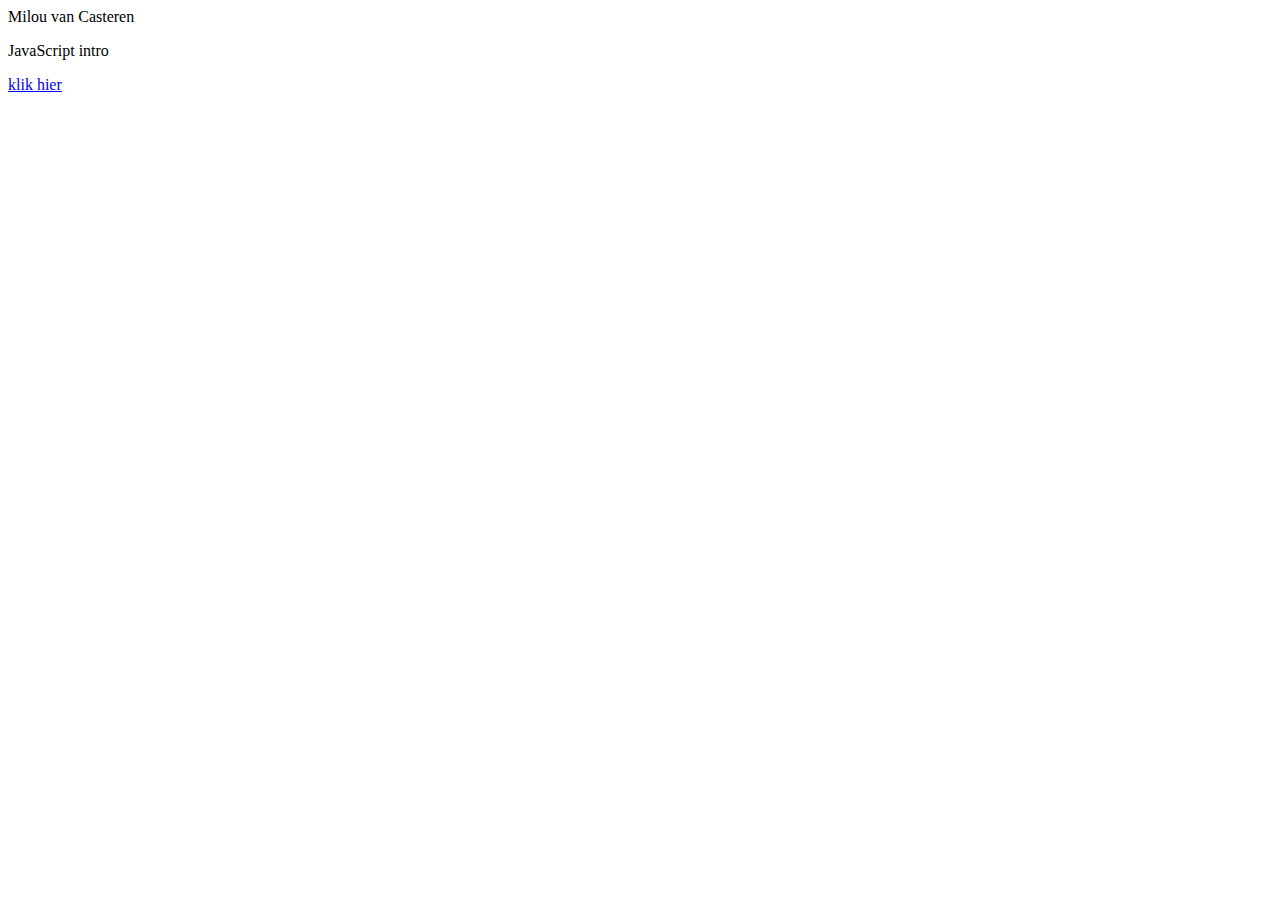
==== index.html @ bf2bab78 "index toegevoegd" ====
<head>
  <title>Welcome</title>
</head>
<body>
  <p>Milou van Casteren</p>
  <p>JavaScript intro</p>
  <a href="https://github.com/10992340/DataProcessing/blob/master/Homework/Week_3/KNMI.html">klik hier</a>
</body>
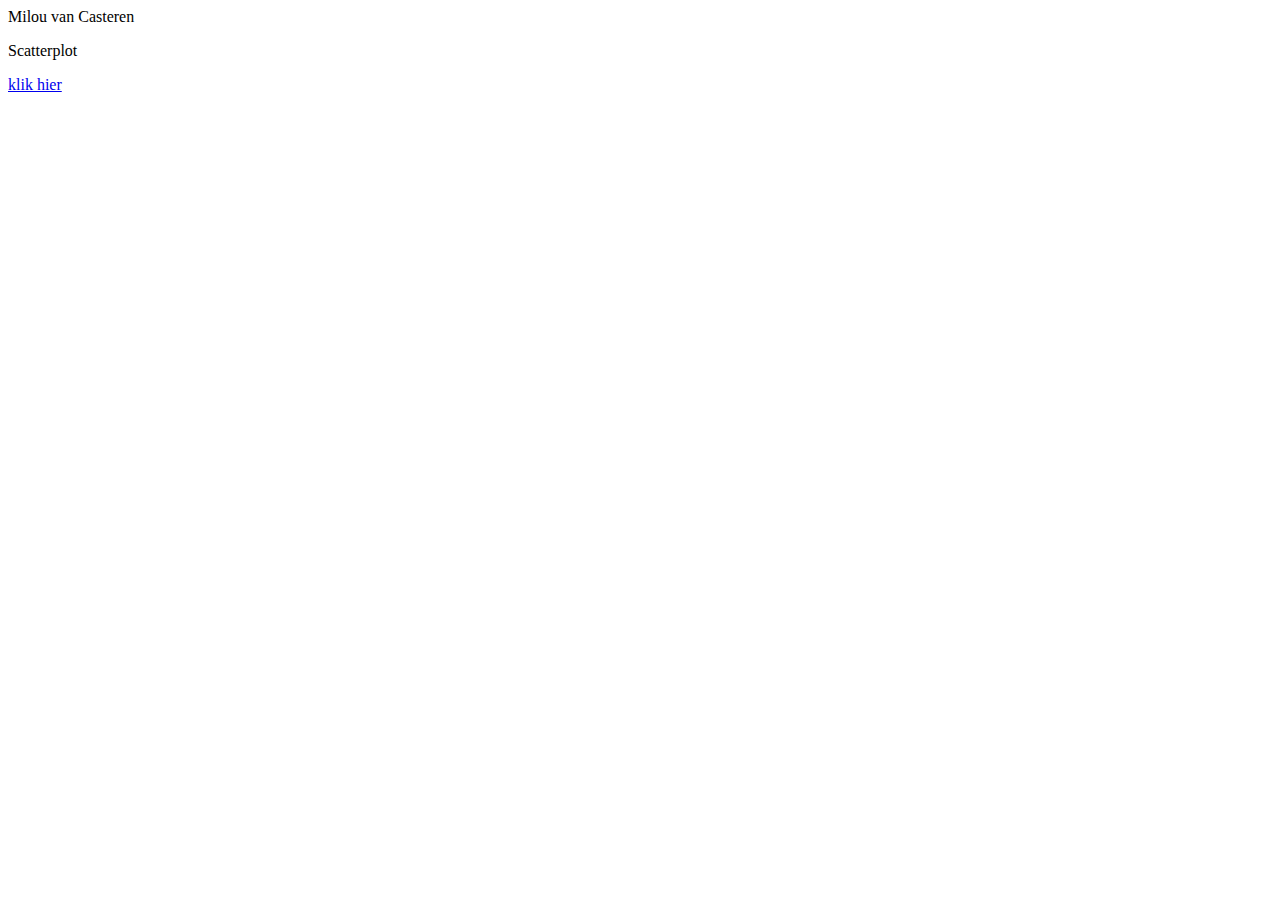
==== commit 1bbb862c: "naam goed" ====
--- a/index.html
+++ b/index.html
@@ -3,6 +3,6 @@
 </head>
 <body>
   <p>Milou van Casteren</p>
-  <p>JavaScript intro</p>
-  <a href="https://github.com/10992340/DataProcessing/blob/master/Homework/Week_3/KNMI.html">klik hier</a>
+  <p>Scatterplot</p>
+  <a href="https://10992340.github.io/DataProcessing/Homework/Week_5/scatter.html">klik hier</a>
 </body>
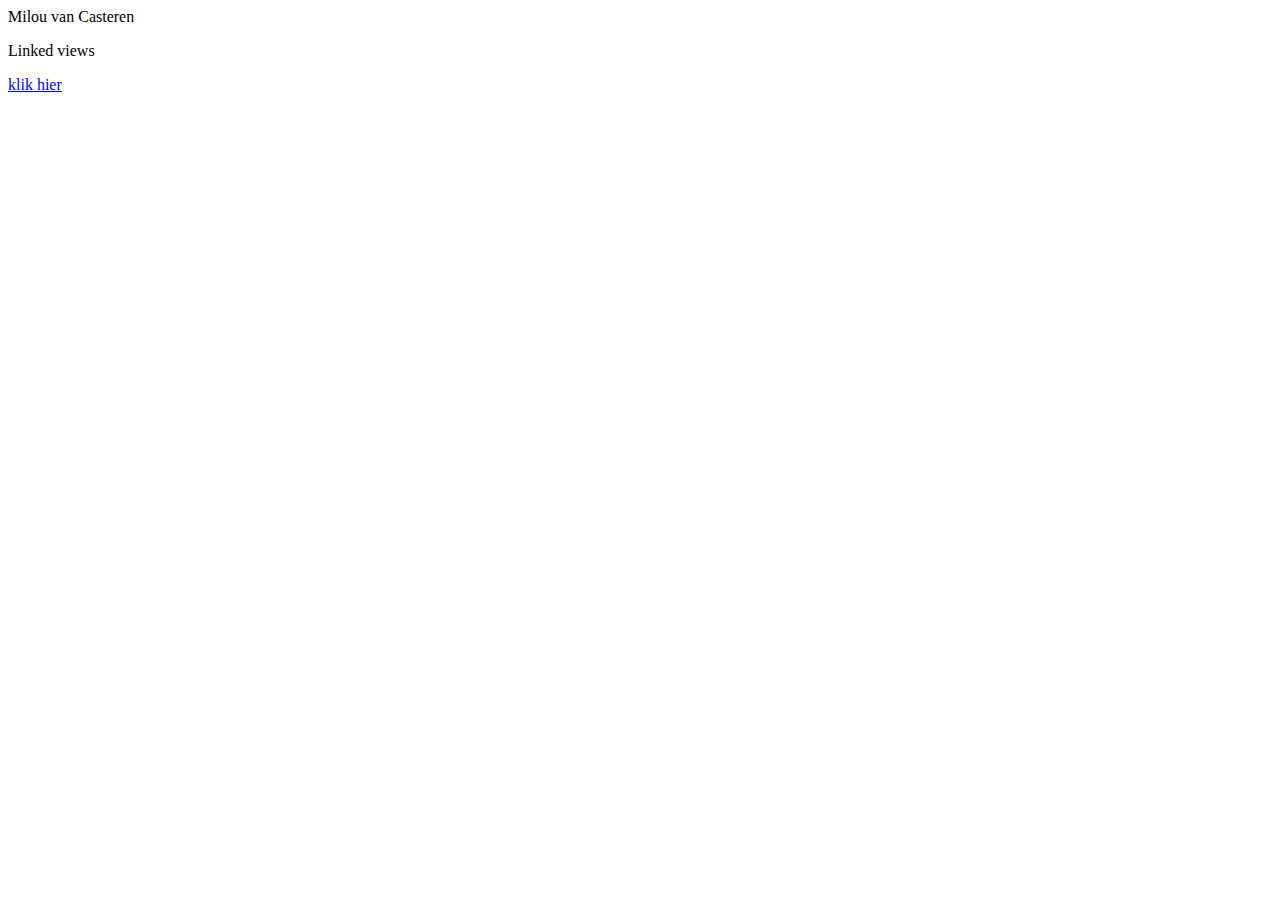
==== commit 617a3369: "link" ====
--- a/index.html
+++ b/index.html
@@ -3,6 +3,6 @@
 </head>
 <body>
   <p>Milou van Casteren</p>
-  <p>Scatterplot</p>
-  <a href="https://10992340.github.io/DataProcessing/Homework/Week_5/scatter.html">klik hier</a>
+  <p>Linked views</p>
+  <a href="https://10992340.github.io/DataProcessing/Homework/Week_6/linked.html">klik hier</a>
 </body>
